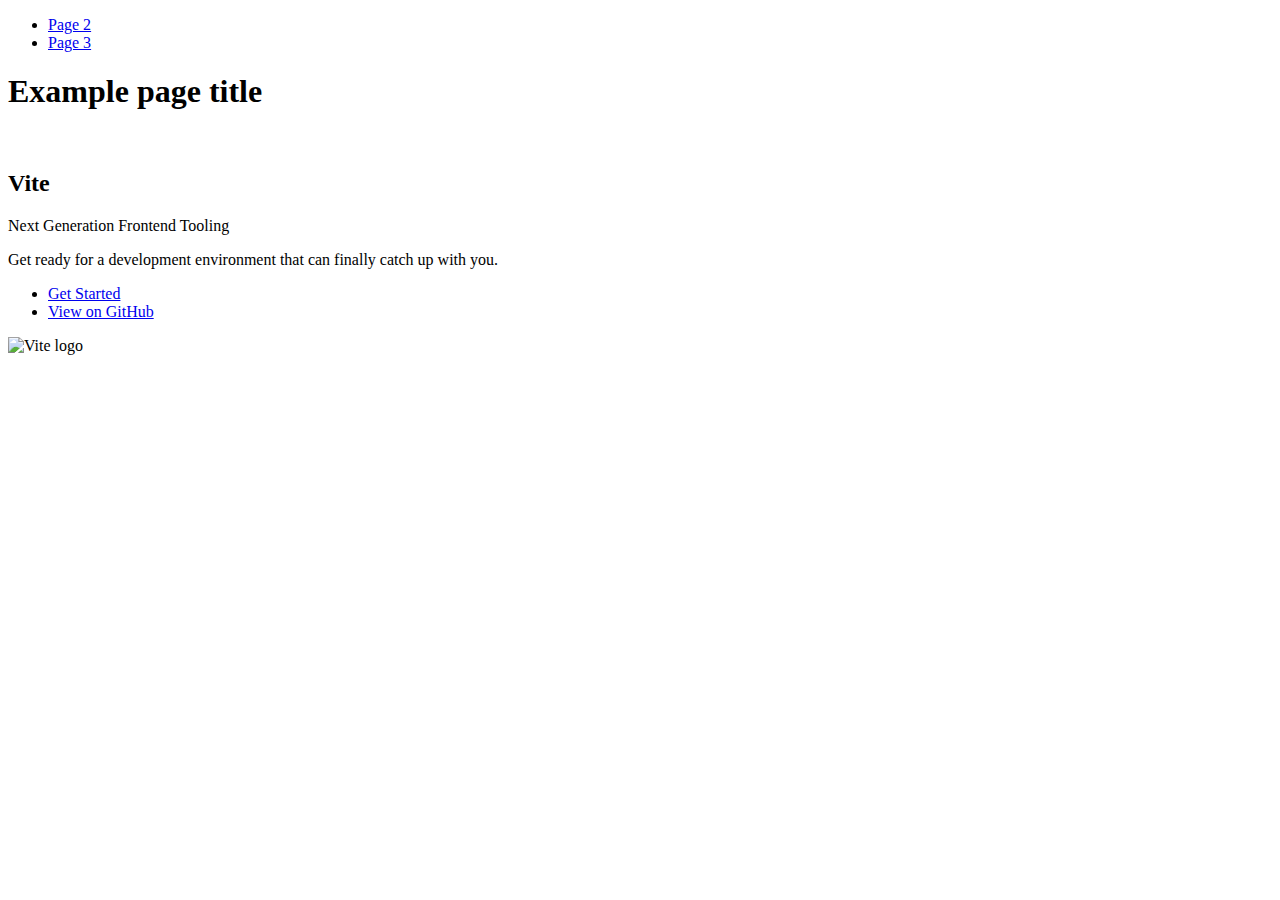
==== index.html @ 5b4042ef "Deploying to gh-pages from @ Serhii-Yakimtso/goit-js-hw-10@4af0d2853489ebc95fd01cc52f0fe5e01171ca8b " ====
<!DOCTYPE html>
<html lang="en">
  <head>
    <meta charset="UTF-8" />
    <link rel="icon" type="image/svg+xml" href="/goit-js-hw-10/favicon.svg" />
    <meta name="viewport" content="width=device-width, initial-scale=1.0" />
    <title>Vanilla App Template</title>
    
    <script type="module" crossorigin src="/goit-js-hw-10/commonHelpers.js"></script>
    <link rel="stylesheet" href="/goit-js-hw-10/assets/index-10c40100.css">
  </head>
  <body>
    <header class="header">
  <nav class="nav">
    <ul class="nav-list">
      <li class="nav-item">
        <a href="./page-2.html" class="nav-link">Page 2</a>
      </li>

      <li class="nav-item">
        <a href="./page-3.html" class="nav-link">Page 3</a>
      </li>
    </ul>
  </nav>
</header>


    <section>
      <h1>Example page title</h1>
      <!-- Path to images as from index.html file -->
      <img src="/goit-js-hw-10/assets/javascript-8dac5379.svg" alt="" />
    </section>

    <!-- Loads the specified .html file -->
    <section class="vite-promo">
  <div class="container">
    <div class="wrapper">
      <h2 class="title">
        <span class="gradient">Vite</span>
      </h2>
      <p class="text">Next Generation Frontend Tooling</p>
      <p class="tagline">
        Get ready for a development environment that can finally catch up with
        you.
      </p>

      <ul class="actions">
        <li class="action">
          <a
            class="link"
            href="https://vitejs.dev/guide/"
            target="_blank"
            rel="noopener noreferrer"
            >Get Started</a
          >
        </li>
        <li class="action">
          <a
            class="link"
            href="https://github.com/vitejs/vite"
            target="_blank"
            rel="noopener noreferrer"
            >View on GitHub</a
          >
        </li>
      </ul>
    </div>

    <div class="thumb">
      <!-- Path to images as from index.html file -->
      <img
        class="pic"
        src="/goit-js-hw-10/assets/vite-logo-51249ca9.png"
        alt="Vite logo"
        width="640"
        height="640"
      />
    </div>
  </div>
</section>


    
  </body>
</html>
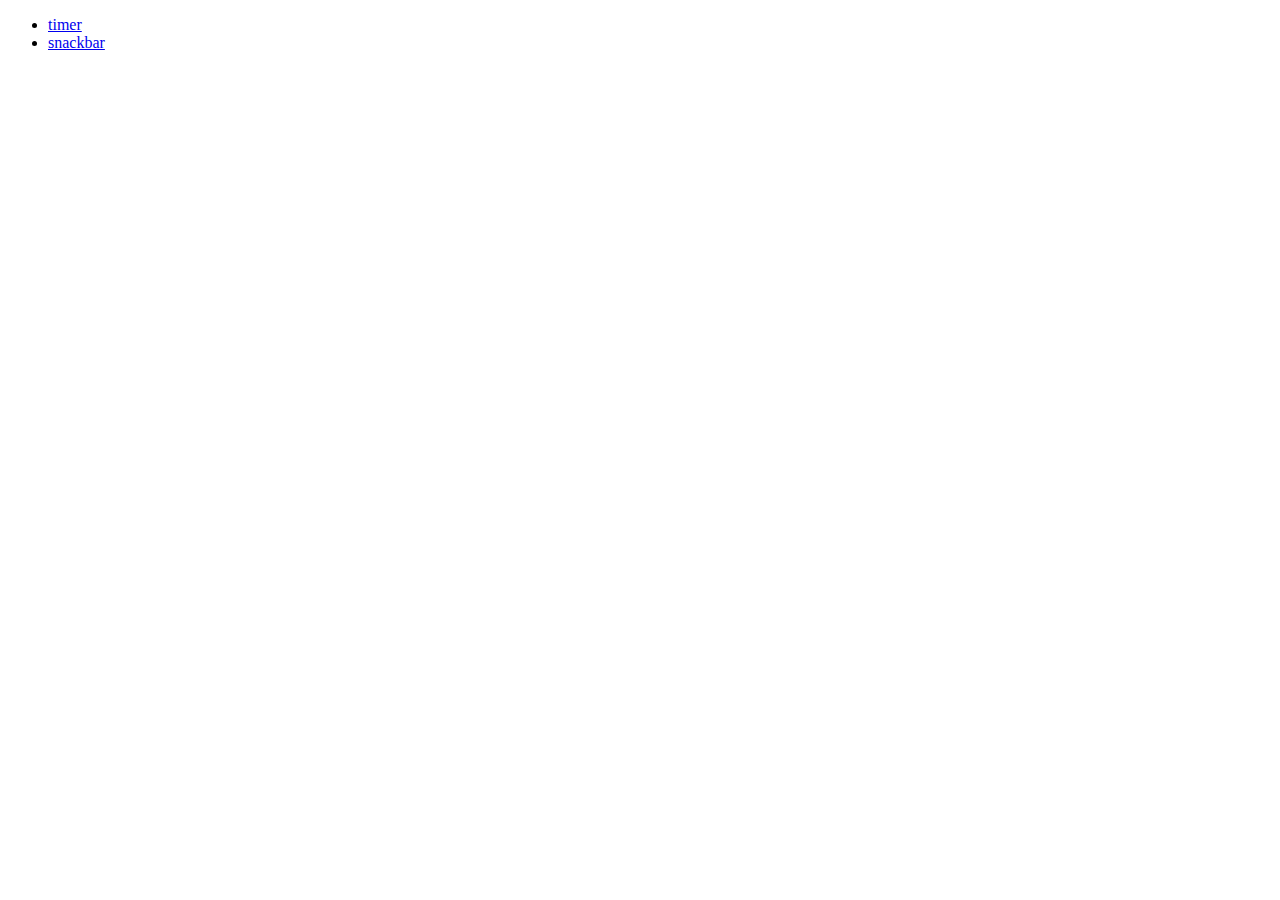
==== commit 41ce7dc7: "Deploying to gh-pages from @ Serhii-Yakimtso/goit-js-hw-10@8ab51bf1c023b0c604d87743780830ed48b03a1b " ====
--- a/index.html
+++ b/index.html
@@ -6,80 +6,16 @@
     <meta name="viewport" content="width=device-width, initial-scale=1.0" />
     <title>Vanilla App Template</title>
     
-    <script type="module" crossorigin src="/goit-js-hw-10/commonHelpers.js"></script>
-    <link rel="stylesheet" href="/goit-js-hw-10/assets/index-10c40100.css">
+    <script type="module" crossorigin src="/goit-js-hw-10/assets/modulepreload-polyfill-3cfb730f.js"></script>
+    <link rel="stylesheet" href="/goit-js-hw-10/assets/index-d3b5fc92.css">
   </head>
   <body>
-    <header class="header">
-  <nav class="nav">
-    <ul class="nav-list">
-      <li class="nav-item">
-        <a href="./page-2.html" class="nav-link">Page 2</a>
-      </li>
-
-      <li class="nav-item">
-        <a href="./page-3.html" class="nav-link">Page 3</a>
-      </li>
-    </ul>
-  </nav>
-</header>
-
-
-    <section>
-      <h1>Example page title</h1>
-      <!-- Path to images as from index.html file -->
-      <img src="/goit-js-hw-10/assets/javascript-8dac5379.svg" alt="" />
-    </section>
-
-    <!-- Loads the specified .html file -->
-    <section class="vite-promo">
-  <div class="container">
-    <div class="wrapper">
-      <h2 class="title">
-        <span class="gradient">Vite</span>
-      </h2>
-      <p class="text">Next Generation Frontend Tooling</p>
-      <p class="tagline">
-        Get ready for a development environment that can finally catch up with
-        you.
-      </p>
-
-      <ul class="actions">
-        <li class="action">
-          <a
-            class="link"
-            href="https://vitejs.dev/guide/"
-            target="_blank"
-            rel="noopener noreferrer"
-            >Get Started</a
-          >
-        </li>
-        <li class="action">
-          <a
-            class="link"
-            href="https://github.com/vitejs/vite"
-            target="_blank"
-            rel="noopener noreferrer"
-            >View on GitHub</a
-          >
-        </li>
+    <nav>
+      <ul>
+        <li><a href="./1-timer.html">timer</a></li>
+        <li><a href="./2-snackbar.html">snackbar</a></li>
       </ul>
-    </div>
-
-    <div class="thumb">
-      <!-- Path to images as from index.html file -->
-      <img
-        class="pic"
-        src="/goit-js-hw-10/assets/vite-logo-51249ca9.png"
-        alt="Vite logo"
-        width="640"
-        height="640"
-      />
-    </div>
-  </div>
-</section>
-
-
+    </nav>
     
   </body>
 </html>
